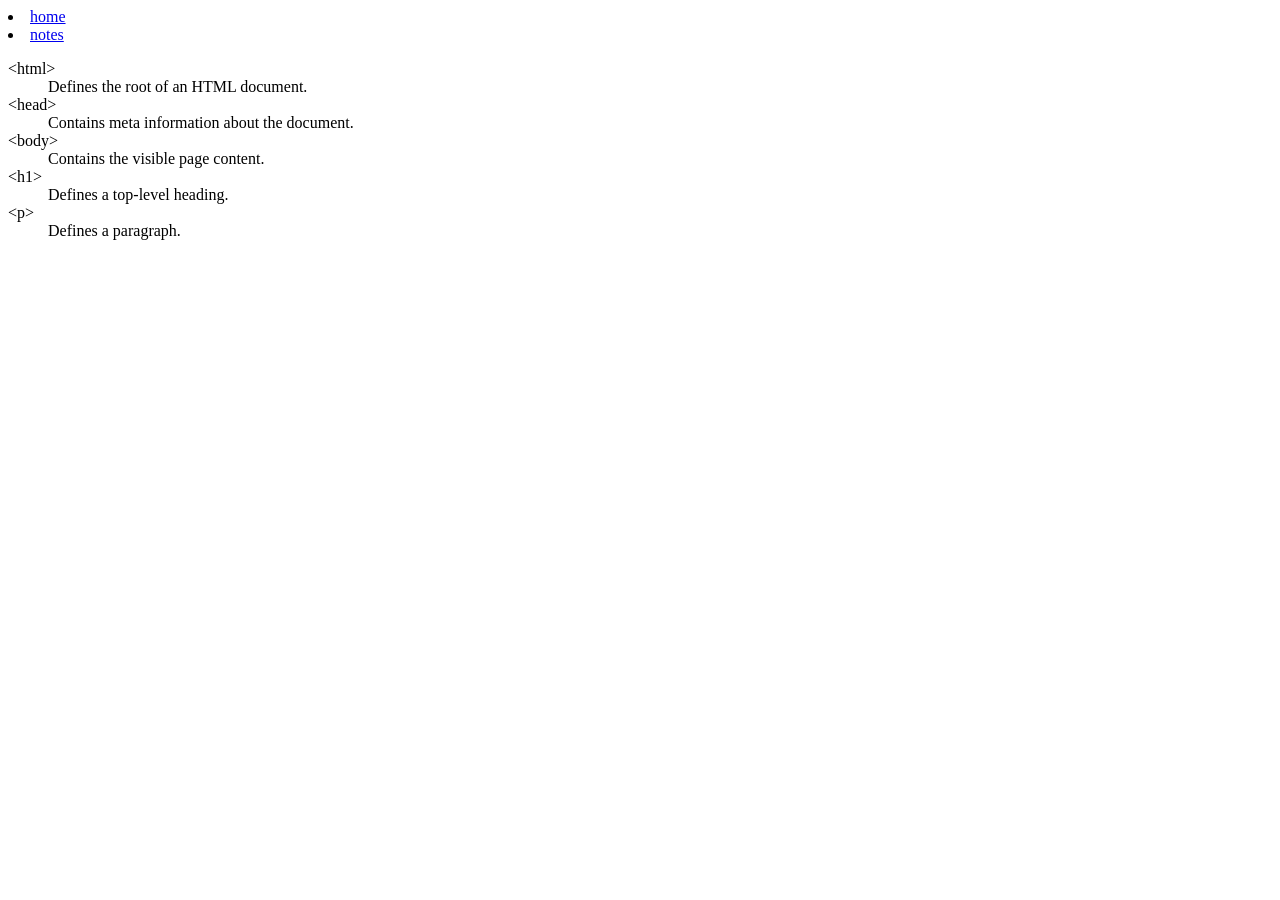
==== notes.html @ 44013501 "add index" ====
<!DOCTYPE html>
<html lang="en">
<head>
    <meta charset="UTF-8">
    <meta name="viewport" content="width=device-width, initial-scale=1.0">
    <title>Document</title>
</head>
<body>
    <nav>
        <li><a href="index.html">home</a></li>
        <li><a href="notes.html">notes</a></li>
    </nav>
   <dl>
          <dt>&lt;html&gt;</dt>
        <dd>Defines the root of an HTML document.</dd>

        <dt>&lt;head&gt;</dt>
        <dd>Contains meta information about the document.</dd>

        <dt>&lt;body&gt;</dt>
        <dd>Contains the visible page content.</dd>

        <dt>&lt;h1&gt;</dt>
        <dd>Defines a top-level heading.</dd>

        <dt>&lt;p&gt;</dt>
        <dd>Defines a paragraph.</dd>
   </dl>
</body>
</html>
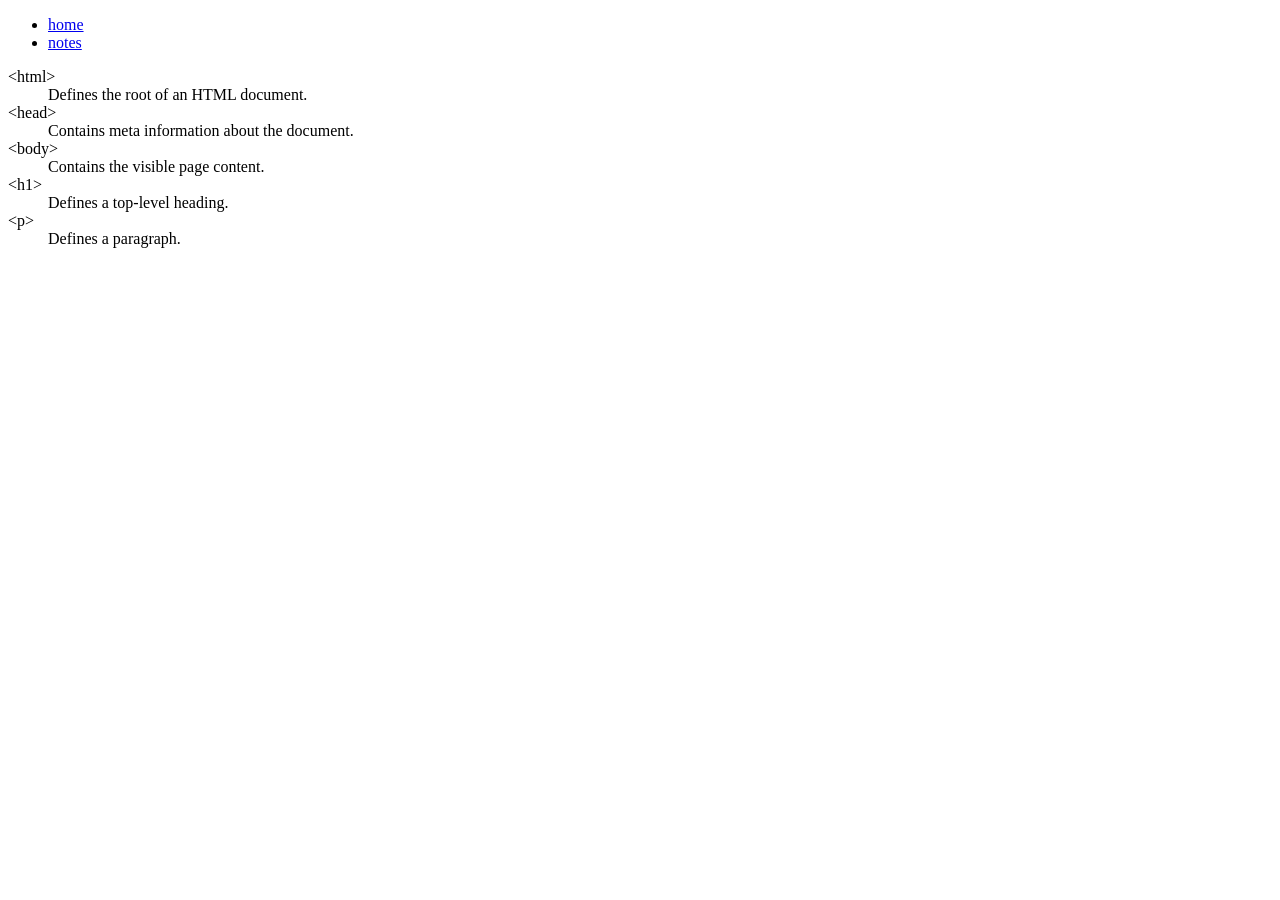
==== commit 2a9de292: "add index.html ,notes.html" ====
--- a/notes.html
+++ b/notes.html
@@ -6,9 +6,11 @@
     <title>Document</title>
 </head>
 <body>
-    <nav>
-        <li><a href="index.html">home</a></li>
+    <nav> 
+      <ul>
+          <li><a href="index.html">home</a></li>
         <li><a href="notes.html">notes</a></li>
+      </ul>
     </nav>
    <dl>
           <dt>&lt;html&gt;</dt>
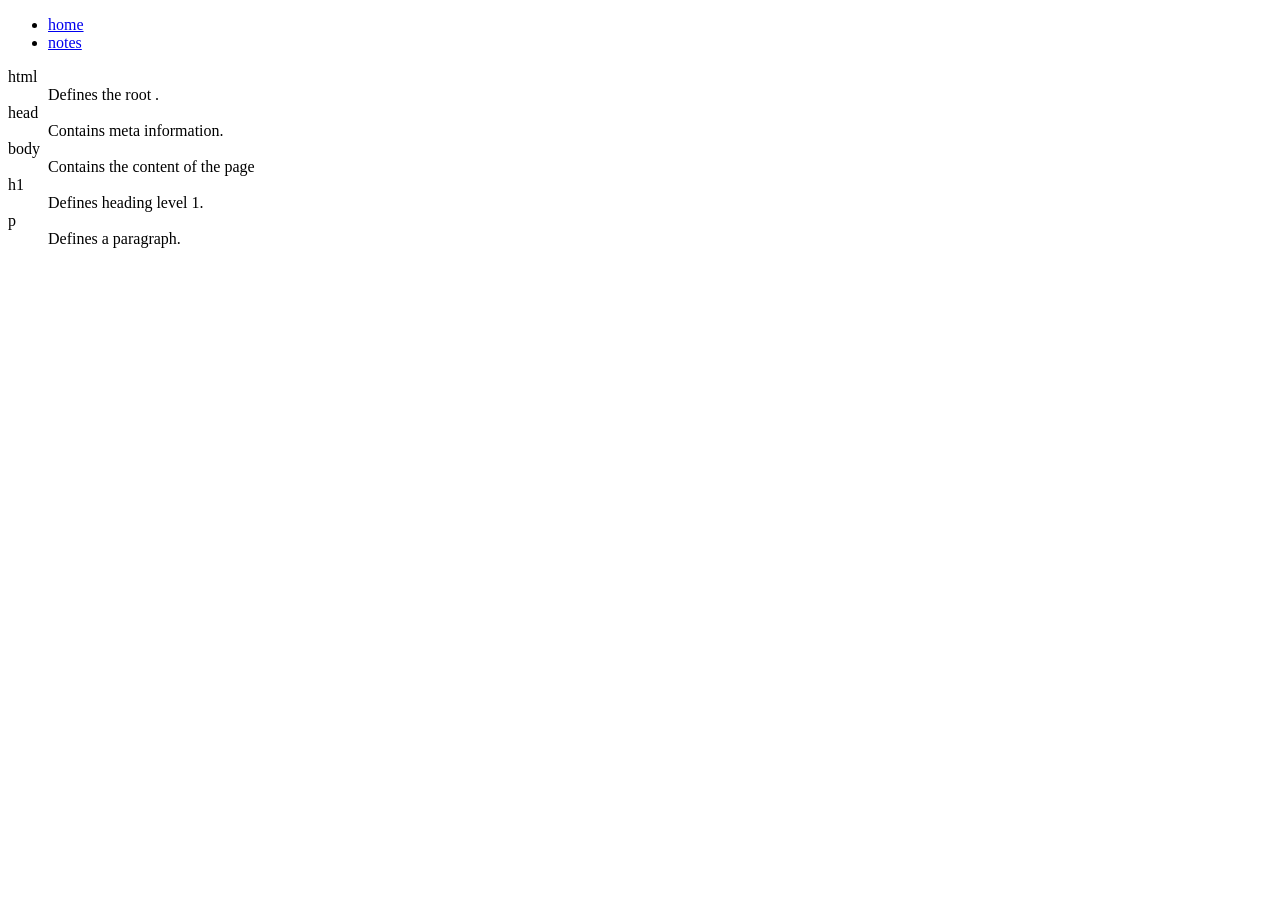
==== commit 8257598d: "add index.html" ====
--- a/notes.html
+++ b/notes.html
@@ -13,19 +13,19 @@
       </ul>
     </nav>
    <dl>
-          <dt>&lt;html&gt;</dt>
-        <dd>Defines the root of an HTML document.</dd>
+          <dt>html</dt>
+        <dd>Defines the root .</dd>
 
-        <dt>&lt;head&gt;</dt>
-        <dd>Contains meta information about the document.</dd>
+        <dt>head</dt>
+        <dd>Contains meta information.</dd>
 
-        <dt>&lt;body&gt;</dt>
-        <dd>Contains the visible page content.</dd>
+        <dt>body</dt>
+        <dd>Contains the content of the page</dd>
 
-        <dt>&lt;h1&gt;</dt>
-        <dd>Defines a top-level heading.</dd>
+        <dt>h1</dt>
+        <dd>Defines heading level 1.</dd>
 
-        <dt>&lt;p&gt;</dt>
+        <dt>p</dt>
         <dd>Defines a paragraph.</dd>
    </dl>
 </body>
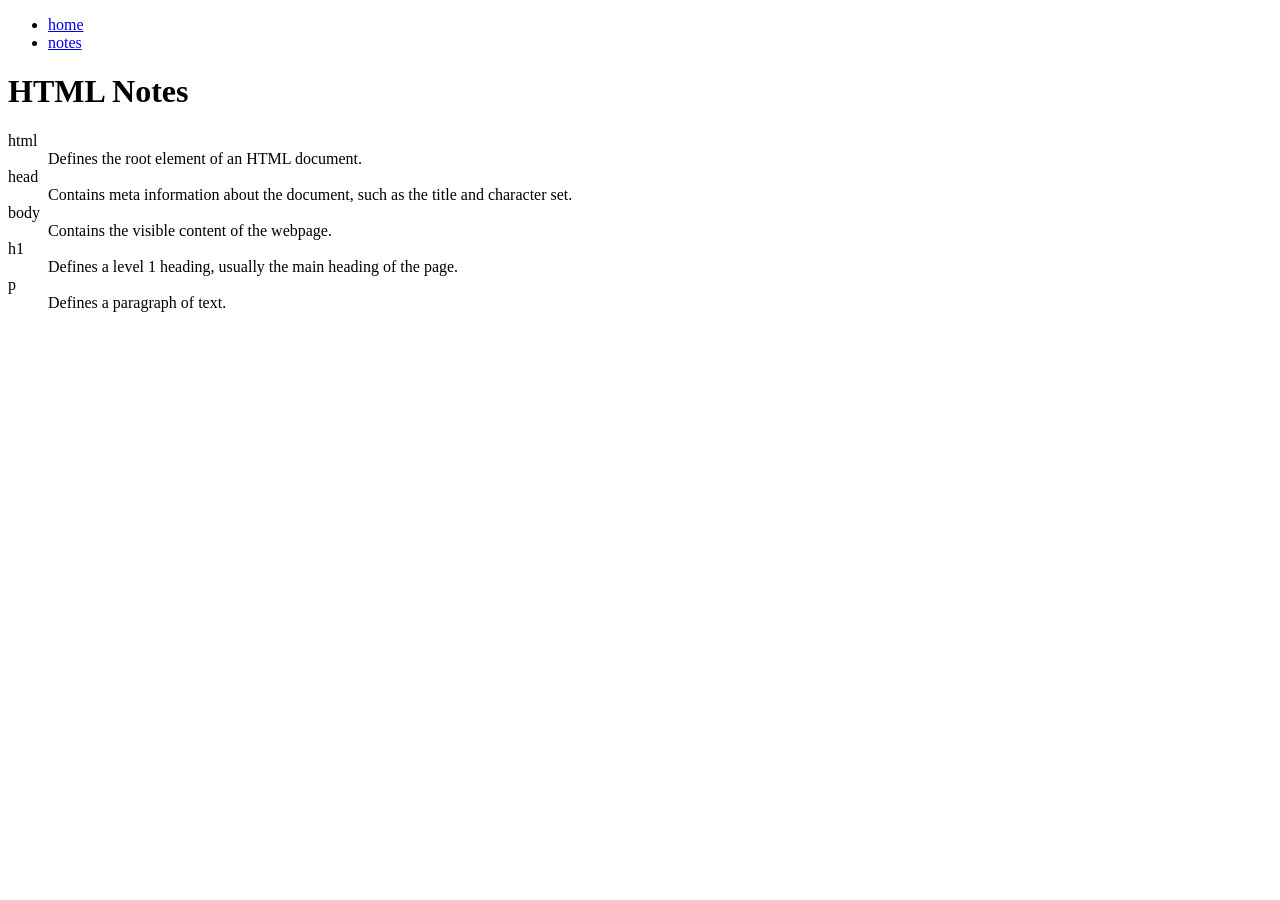
==== commit 415882bd: "index.html" ====
--- a/notes.html
+++ b/notes.html
@@ -3,7 +3,7 @@
 <head>
     <meta charset="UTF-8">
     <meta name="viewport" content="width=device-width, initial-scale=1.0">
-    <title>Document</title>
+    <title>Samine Sabzali|Notes</title>
 </head>
 <body>
     <nav> 
@@ -12,21 +12,25 @@
         <li><a href="notes.html">notes</a></li>
       </ul>
     </nav>
-   <dl>
-          <dt>html</dt>
-        <dd>Defines the root .</dd>
+ 
+    <h1>HTML Notes</h1>
+
+    <dl>
+        <dt>html</dt>
+        <dd>Defines the root element of an HTML document.</dd>
 
         <dt>head</dt>
-        <dd>Contains meta information.</dd>
+        <dd>Contains meta information about the document, such as the title and character set.</dd>
 
         <dt>body</dt>
-        <dd>Contains the content of the page</dd>
+        <dd>Contains the visible content of the webpage.</dd>
 
         <dt>h1</dt>
-        <dd>Defines heading level 1.</dd>
+        <dd>Defines a level 1 heading, usually the main heading of the page.</dd>
 
         <dt>p</dt>
-        <dd>Defines a paragraph.</dd>
-   </dl>
+        <dd>Defines a paragraph of text.</dd>
+    </dl>
+
 </body>
 </html>
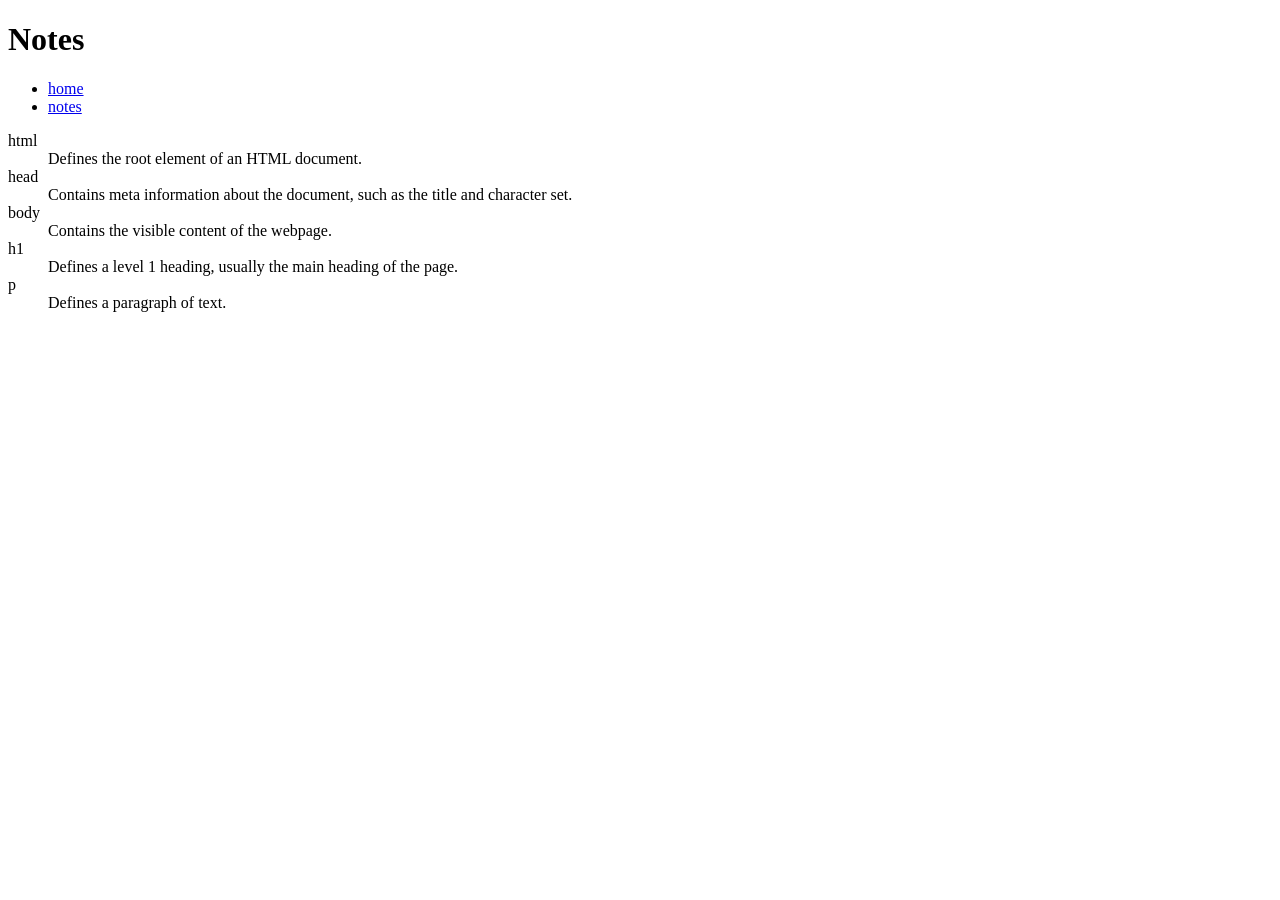
==== commit a89e05e4: "add index.html" ====
--- a/notes.html
+++ b/notes.html
@@ -6,6 +6,7 @@
     <title>Samine Sabzali|Notes</title>
 </head>
 <body>
+      <h1> Notes</h1>
     <nav> 
       <ul>
           <li><a href="index.html">home</a></li>
@@ -13,7 +14,7 @@
       </ul>
     </nav>
  
-    <h1>HTML Notes</h1>
+  
 
     <dl>
         <dt>html</dt>
